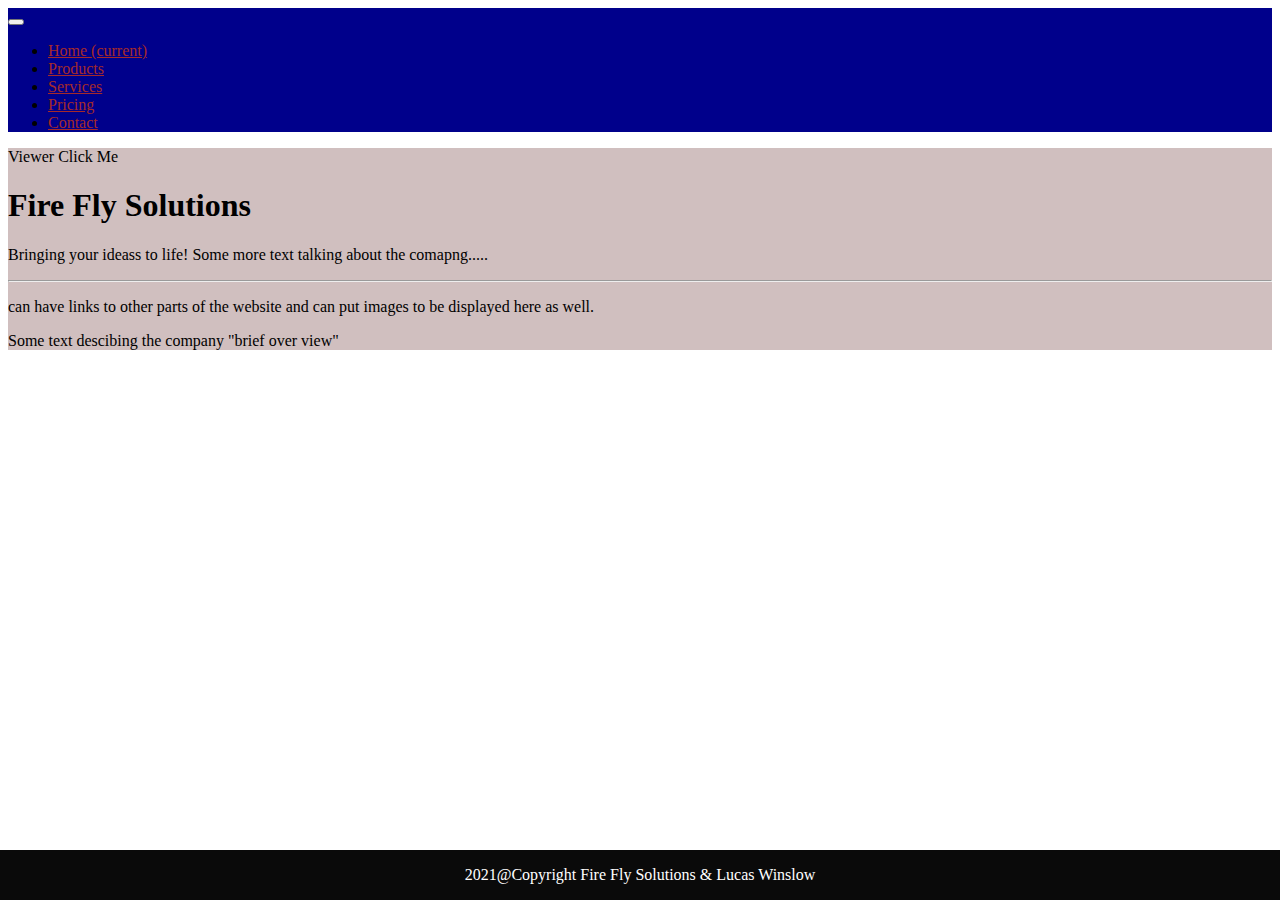
==== index.html @ e2bd9f64 "first upload" ====
<!DOCTYPE html>
<html>

<head>
  <!-- <h1>Fire Fly Image Solutions</h1> -->
  <title>FireFly</title>
  <link rel="stylesheet" href="https://cdn.jsdelivr.net/npm/bootstrap@4.5.3/dist/css/bootstrap.min.css"
    integrity="sha384-TX8t27EcRE3e/ihU7zmQxVncDAy5uIKz4rEkgIXeMed4M0jlfIDPvg6uqKI2xXr2" crossorigin="anonymous">
  <link rel="stylesheet" href="index.css">
</head>

<body  class="ownlist anime" data-work="anime" data-query="{&quot;status&quot;:7}" data-owner="" data-owner-id="4457115" data-owner-name="Looshi" style="
overflow-x: hidden;
">
  <nav class="navbar navbar-expand-lg navbar-light bg-dark">
    <button class="navbar-toggler" type="button" data-toggle="collapse" data-target="#navbarNav"
      aria-controls="navbarNav" aria-expanded="false" aria-label="Toggle navigation">
      <span class="navbar-toggler-icon"></span>
    </button>
    <div class="collapse navbar-collapse" id="navbarNav">
      <ul class="navbar-nav">
        <li class="nav-item active">
          <a class="nav-link" href="index.html" style="color: brown;">Home <span class="sr-only">(current)</span></a>
        </li>
        <li class="nav-item">
          <a class="nav-link" href="Products.html" style="color: brown;">Products</a>
        </li>
        <li class="nav-item">
          <a class="nav-link" href="services.html" style="color: brown;">Services</a>
        </li>
        <li class="nav-item">
          <a class="nav-link" href="Pricing.html" style="color: brown;">Pricing</a>
        </li>
        <li class="nav-item">
          <a class="nav-link" href="contact.html" style="color: brown;">Contact</a>
        </li>
      </ul>
    </div>
  </nav>
  <div class="row">
    <div class="container">
      <div class="card-body">
        <div class="jumbotron">
          <a class="btn btn-primary btn-lg" role="button" onclick="myFunction()">Viewer Click Me</a>

          <script>
          function myFunction() {
            alert("Everything on this page can be changed. This is currently a rough draft, so you can see how the flow of the website will look. Anything you want to add please let me know.");
          }
          </script>
          <h1 class="display-4">Fire Fly Solutions</h1>
          <p class="lead"> Bringing your ideass to life! Some more text talking about the comapng.....
          </p>
          <hr class="my-4">
          <p>can have links to other parts of the website and can put images to be displayed here as well.</p>
          <p>Some text descibing the company "brief over view"</p>
        </div>
      </div>
    </div>
  </div>
  <div id="footer">
<p>2021@Copyright Fire Fly Solutions & Lucas Winslow</p>
</div>
</body>

</html>
---- index.css ----
body {
    /* background-image: url("images/brickwallbasic.jpeg");
    height: 100%;
    

    /* Center and scale the image nicely */
    /* background-position: center;
    background-repeat: no-repeat;
    background-size: 100%;

    image-rendering: auto; */ 
    
      
    
}
.jumbotron {
    background: rgb(177, 148, 148); /* This is for ie8 and below */
    background: rgba(177, 148, 148, .6); 
    color: rgb(0, 0, 0);
}
nav{
    background-color: darkblue;
}

#footer {
    position: fixed;
    left: 0;
    bottom: 0;
    width: 100%;
    background-color: rgb(10, 10, 10);
    color: white;
    text-align: center;
  }
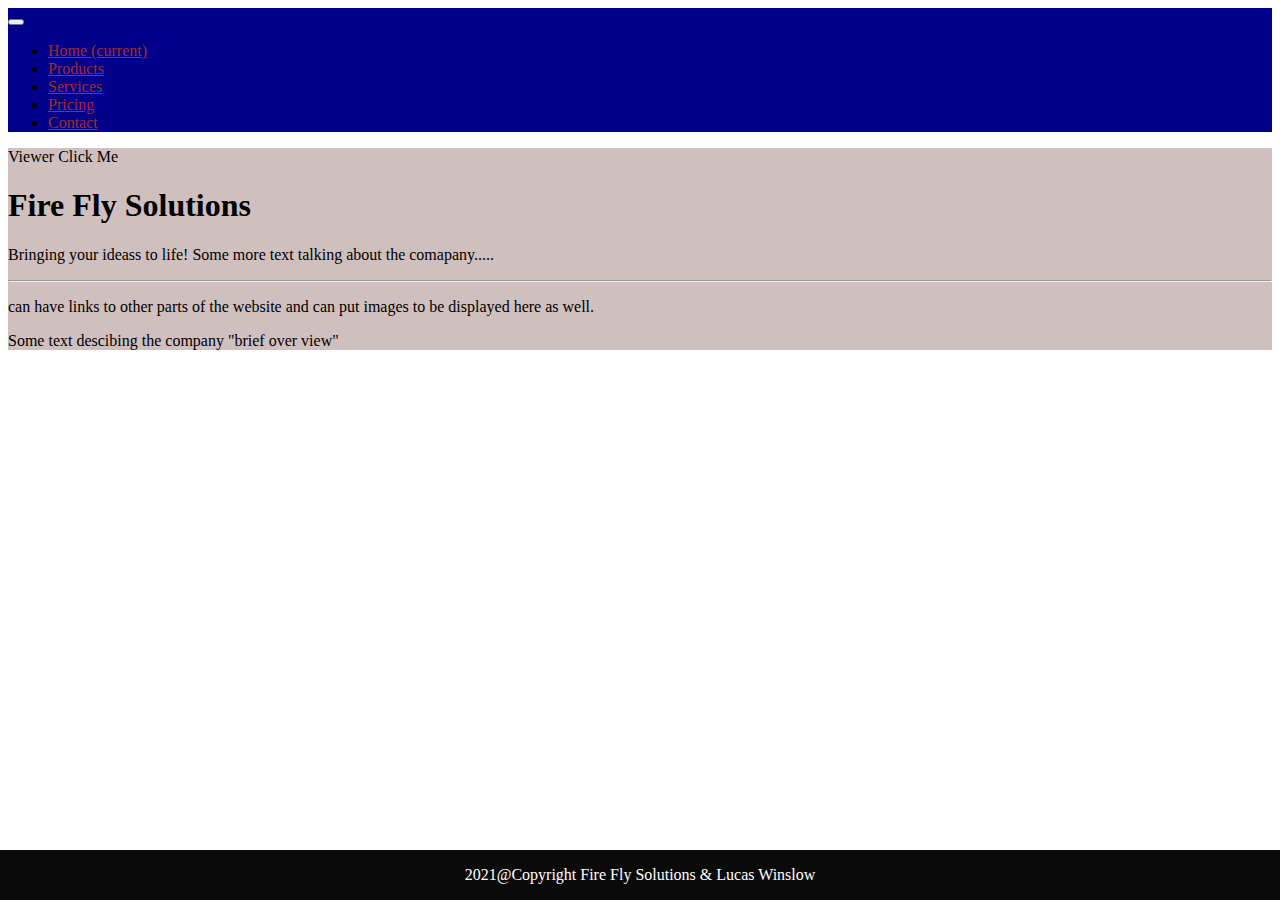
==== commit 57a017d3: "message" ====
--- a/index.html
+++ b/index.html
@@ -7,6 +7,9 @@
   <link rel="stylesheet" href="https://cdn.jsdelivr.net/npm/bootstrap@4.5.3/dist/css/bootstrap.min.css"
     integrity="sha384-TX8t27EcRE3e/ihU7zmQxVncDAy5uIKz4rEkgIXeMed4M0jlfIDPvg6uqKI2xXr2" crossorigin="anonymous">
   <link rel="stylesheet" href="index.css">
+  <script src="https://code.jquery.com/jquery-3.5.1.slim.min.js" integrity="sha384-DfXdz2htPH0lsSSs5nCTpuj/zy4C+OGpamoFVy38MVBnE+IbbVYUew+OrCXaRkfj" crossorigin="anonymous"></script>
+<script src="https://cdn.jsdelivr.net/npm/bootstrap@4.5.3/dist/js/bootstrap.bundle.min.js" integrity="sha384-ho+j7jyWK8fNQe+A12Hb8AhRq26LrZ/JpcUGGOn+Y7RsweNrtN/tE3MoK7ZeZDyx" crossorigin="anonymous"></script>
+<meta name="viewport" content="width=device-width, initial-scale=1.0" />
 </head>
 
 <body  class="ownlist anime" data-work="anime" data-query="{&quot;status&quot;:7}" data-owner="" data-owner-id="4457115" data-owner-name="Looshi" style="
@@ -49,7 +52,7 @@
           }
           </script>
           <h1 class="display-4">Fire Fly Solutions</h1>
-          <p class="lead"> Bringing your ideass to life! Some more text talking about the comapng.....
+          <p class="lead"> Bringing your ideass to life! Some more text talking about the comapany.....
           </p>
           <hr class="my-4">
           <p>can have links to other parts of the website and can put images to be displayed here as well.</p>
@@ -62,5 +65,4 @@
 <p>2021@Copyright Fire Fly Solutions & Lucas Winslow</p>
 </div>
 </body>
-
 </html>--- a/index.css
+++ b/index.css
@@ -31,3 +31,33 @@
     color: white;
     text-align: center;
   }
+  @media only screen and (min-width: 375px) {
+    /* For tablets: */
+    .col-s-1 {width: 8.33%;}
+    .col-s-2 {width: 16.66%;}
+    .col-s-3 {width: 25%;}
+    .col-s-4 {width: 33.33%;}
+    .col-s-5 {width: 41.66%;}
+    .col-s-6 {width: 50%;}
+    .col-s-7 {width: 58.33%;}
+    .col-s-8 {width: 66.66%;}
+    .col-s-9 {width: 75%;}
+    .col-s-10 {width: 83.33%;}
+    .col-s-11 {width: 91.66%;}
+    .col-s-12 {width: 100%;}
+  }
+  @media only screen and (min-width: 768px) {
+    /* For desktop: */
+    .col-1 {width: 8.33%;}
+    .col-2 {width: 16.66%;}
+    .col-3 {width: 25%;}
+    .col-4 {width: 33.33%;}
+    .col-5 {width: 41.66%;}
+    .col-6 {width: 50%;}
+    .col-7 {width: 58.33%;}
+    .col-8 {width: 66.66%;}
+    .col-9 {width: 75%;}
+    .col-10 {width: 83.33%;}
+    .col-11 {width: 91.66%;}
+    .col-12 {width: 100%;}
+  }
